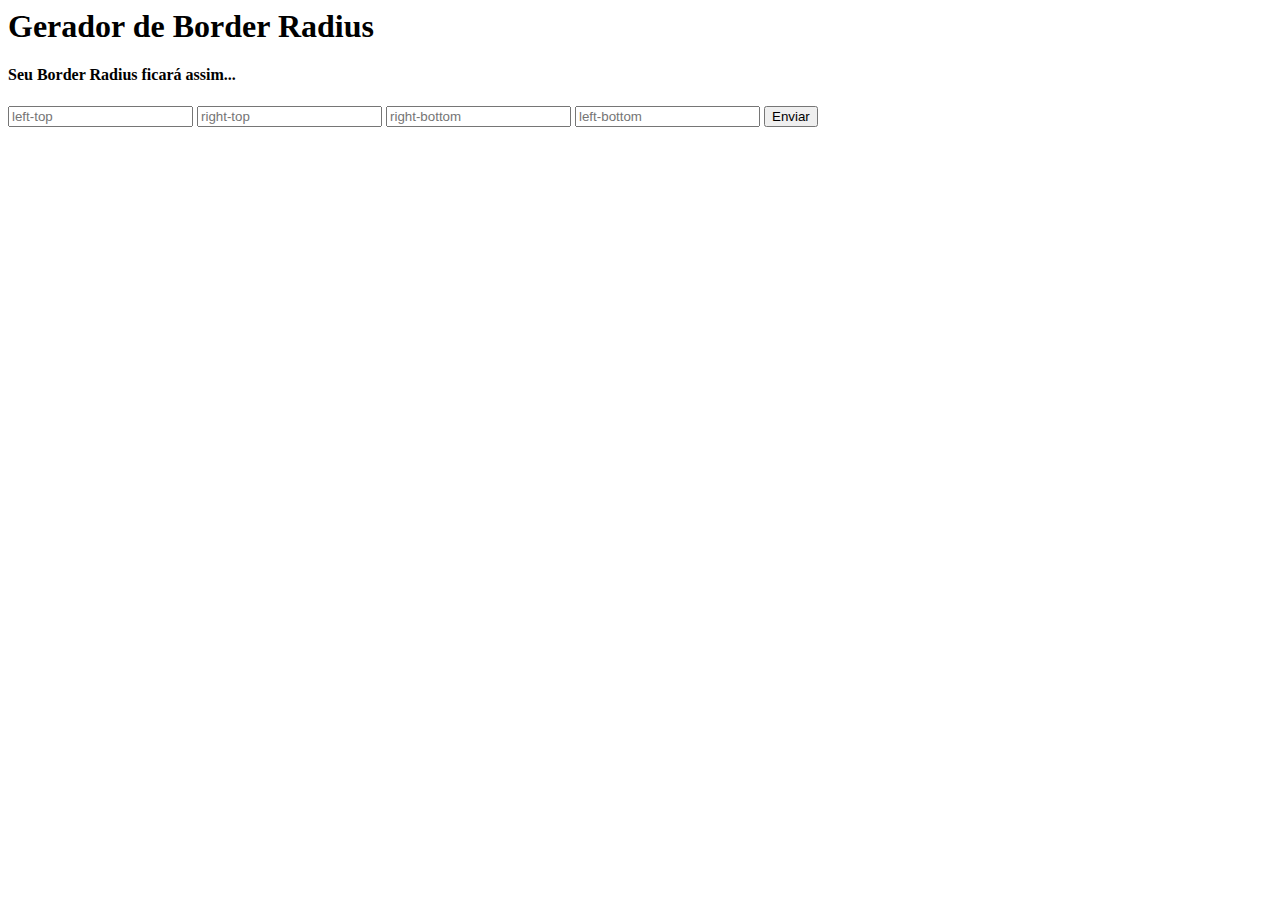
==== border-radius-generator/brgenerator.html @ 6e19cc21 "Add files via upload" ====
<html lang="pt">

<head>

    <meta charset="UTF-8">
    <meta name="viewport" content="width=device-width, initial-scale=1.0">
    <link rel="stylesheet" href="style.css">
    <title>Gerador de Border Radius</title>

</head>

<body>
    <header>
        <h1>Gerador de Border Radius</h1>
    </header>

    <div class="box">
        <h4 id="box-text">Seu Border Radius ficará assim...</h4>
    </div>

    <form id="inputs">
        <input id="top" type="text" placeholder="left-top">
        <input id="right" type="text" placeholder="right-top">
        <input id="bottom" type="text" placeholder="right-bottom">
        <input id="left" type="text" placeholder="left-bottom">
        <input id="button" type="submit" value="Enviar">
    </form>
    
    <script src="scripts.js"></script>
    
</body>

</html>
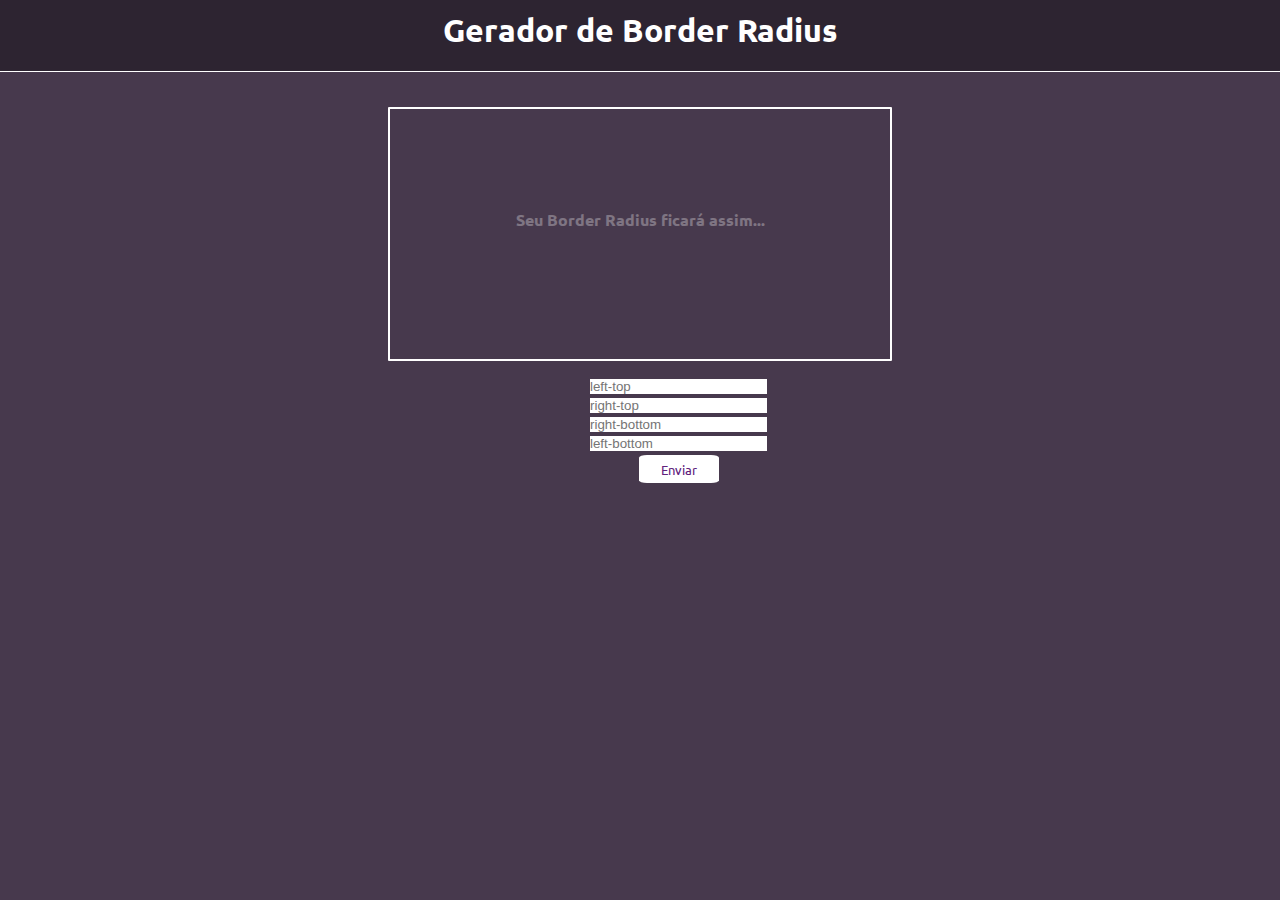
==== commit df116d9f: "Update brgenerator.html" ====
--- a/border-radius-generator/brgenerator.html
+++ b/border-radius-generator/brgenerator.html
@@ -4,7 +4,7 @@
 
     <meta charset="UTF-8">
     <meta name="viewport" content="width=device-width, initial-scale=1.0">
-    <link rel="stylesheet" href="style.css">
+    <link rel="stylesheet" href="stylebr.css">
     <title>Gerador de Border Radius</title>
 
 </head>
@@ -26,8 +26,8 @@
         <input id="button" type="submit" value="Enviar">
     </form>
     
-    <script src="scripts.js"></script>
+    <script src="scriptsbr.js"></script>
     
 </body>
 
-</html>+</html>
--- a/border-radius-generator/stylebr.css
+++ b/border-radius-generator/stylebr.css
@@ -0,0 +1,81 @@
+@import url('https://fonts.googleapis.com/css?family=Ubuntu:400,700&display=swap');
+
+:root {
+   --border-radius: 1px;
+   --border-radius2: 1px;
+   --border-radius3: 1px;
+   --border-radius4: 1px;
+}
+
+*{
+    margin: 0;
+    padding: 0;
+    border: 0;
+}
+
+body {
+    font-family: 'Ubuntu', sans-serif;
+    background-color: rgb(71, 57, 77);
+}
+
+header h1 {
+    text-align: center;
+    background-color: rgba(0, 0, 0, 0.363);
+    color: white;
+    padding-top: 10px;
+    padding-bottom: 20px;
+    margin-bottom: 35px;
+    border-bottom: solid 1px;
+}
+
+.box {
+    padding: 100px;
+    width: 300px;
+    height: 50px;
+    margin: 0 auto;
+    border: 2px solid;
+    color: white;
+    border-radius: var(--border-radius) var(--border-radius2) var(--border-radius3) var(--border-radius4);
+}
+
+.box #box-text {
+    text-align: center;
+    opacity: 30%;
+}
+
+#inputs {
+    display: grid;
+    grid-template-columns: 4fr;
+    margin: 18 590;
+    width: 28px;
+    border-radius: 5%;
+}
+
+#inputs #right {
+    margin-top: 4px;
+    margin-bottom: 4px;
+}
+
+#inputs #bottom  {
+    margin-bottom: 4px;
+}
+
+
+#inputs #button {
+    margin: 4 auto;
+    cursor: pointer;
+    width: 80px;
+    height: 28px;
+    border: 0;
+    border-radius: 10%;
+    background-color: rgb(255, 255, 255);
+    color: rgb(97, 34, 124);
+    font-family: 'Ubuntu', sans-serif;
+}
+
+#inputs #button:hover {
+    color: rgb(255, 255, 255);
+    transition: color 1900ms;
+    background-color: rgb(125, 0, 150);
+    transform: background-color 1860ms;
+}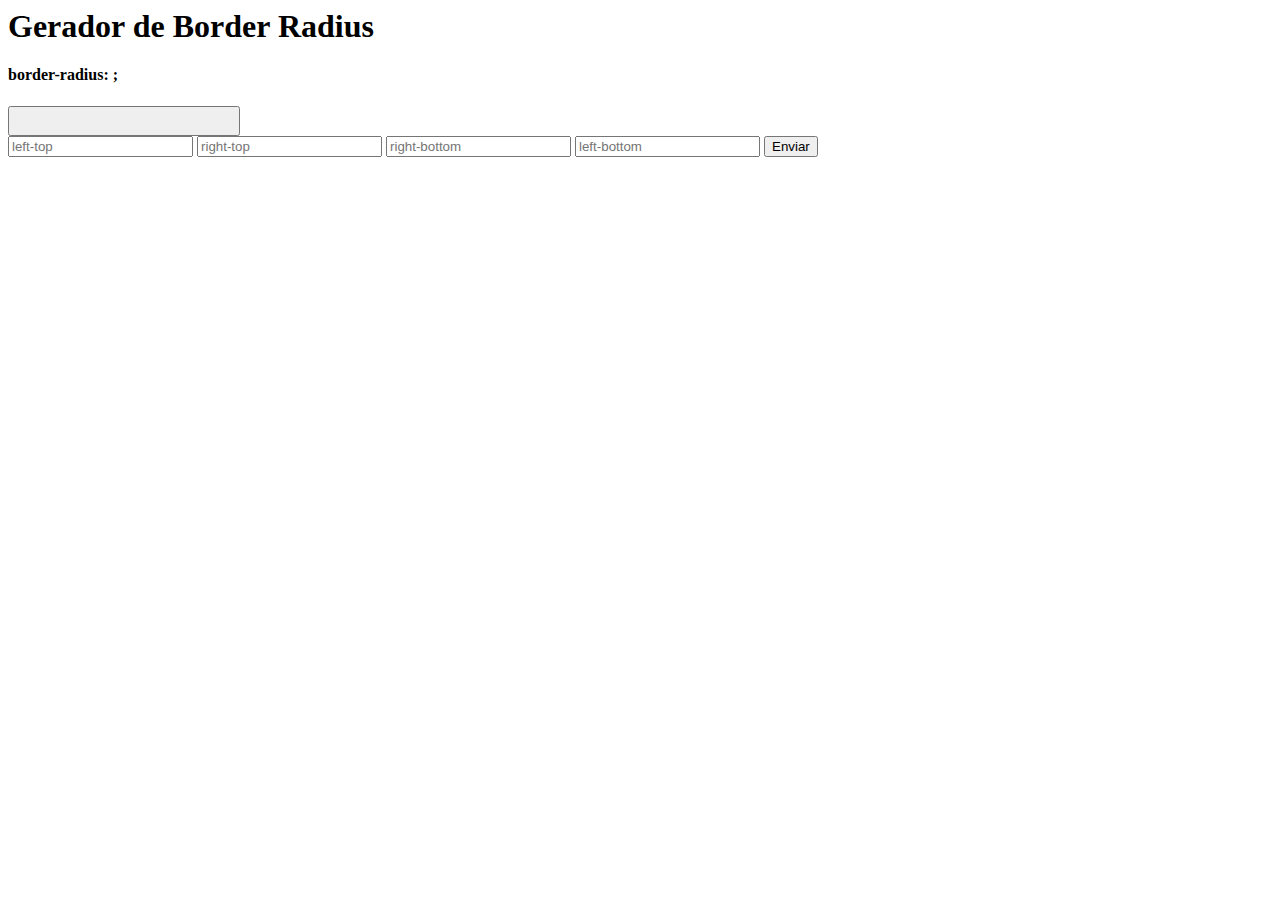
==== commit 54d6411b: "Update brgenerator.html" ====
--- a/border-radius-generator/brgenerator.html
+++ b/border-radius-generator/brgenerator.html
@@ -4,7 +4,9 @@
 
     <meta charset="UTF-8">
     <meta name="viewport" content="width=device-width, initial-scale=1.0">
-    <link rel="stylesheet" href="stylebr.css">
+    <link rel="stylesheet" href="style.css">
+    <link href="https://fonts.googleapis.com/icon?family=Material+Icons"
+      rel="stylesheet">
     <title>Gerador de Border Radius</title>
 
 </head>
@@ -14,19 +16,21 @@
         <h1>Gerador de Border Radius</h1>
     </header>
 
-    <div class="box">
-        <h4 id="box-text">Seu Border Radius ficará assim...</h4>
-    </div>
+        <div class="box">
+            <h4 id="box-text">border-radius: ;</h4>
+            <button id="copy-btn"><i class="material-icons">file_copy</i></button>
+        </div>
+        
+        <form id="inputs">
+            <input id="top" type="number" placeholder="left-top">
+            <input id="right" type="number" placeholder="right-top">
+            <input id="bottom" type="number" placeholder="right-bottom">
+            <input id="left" type="number" placeholder="left-bottom">
+            <input id="button" type="submit" value="Enviar">
+        </form>
 
-    <form id="inputs">
-        <input id="top" type="text" placeholder="left-top">
-        <input id="right" type="text" placeholder="right-top">
-        <input id="bottom" type="text" placeholder="right-bottom">
-        <input id="left" type="text" placeholder="left-bottom">
-        <input id="button" type="submit" value="Enviar">
-    </form>
     
-    <script src="scriptsbr.js"></script>
+    <script src="scripts.js"></script>
     
 </body>
 
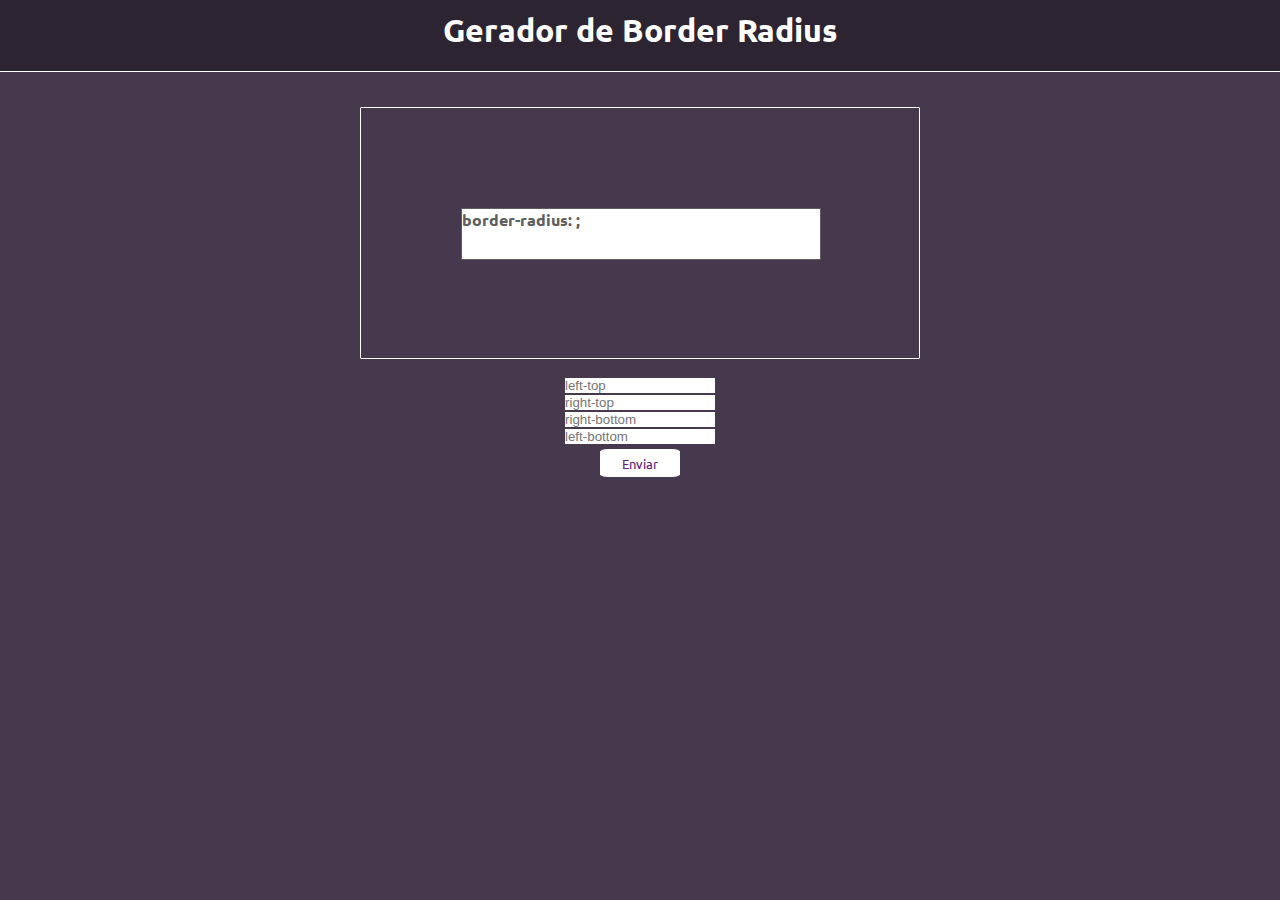
==== commit afe67ae5: "Update brgenerator.html" ====
--- a/border-radius-generator/brgenerator.html
+++ b/border-radius-generator/brgenerator.html
@@ -4,7 +4,7 @@
 
     <meta charset="UTF-8">
     <meta name="viewport" content="width=device-width, initial-scale=1.0">
-    <link rel="stylesheet" href="style.css">
+    <link rel="stylesheet" href="stylebr.css">
     <link href="https://fonts.googleapis.com/icon?family=Material+Icons"
       rel="stylesheet">
     <title>Gerador de Border Radius</title>
@@ -30,7 +30,7 @@
         </form>
 
     
-    <script src="scripts.js"></script>
+    <script src="scriptsbr.js"></script>
     
 </body>
 
--- a/border-radius-generator/stylebr.css
+++ b/border-radius-generator/stylebr.css
@@ -0,0 +1,111 @@
+@import url('https://fonts.googleapis.com/css?family=Ubuntu:400,700&display=swap');
+
+:root {
+   --border-radius1: 1px;
+   --border-radius2: 1px;
+   --border-radius3: 1px;
+   --border-radius4: 1px;
+}
+
+*{
+    margin: 0;
+    padding: 0;
+    border: 0;
+}
+
+body {
+    font-family: 'Ubuntu', sans-serif;
+    background-color: rgb(71, 57, 77);
+}
+
+header h1 {
+    text-align: center;
+    background-color: rgba(0, 0, 0, 0.363);
+    color: white;
+    padding-top: 10px;
+    padding-bottom: 20px;
+    margin-bottom: 35px;
+    border-bottom: solid 1px;
+}
+
+.box {
+    padding: 100px;
+    width: 28%;
+    height: 50px;
+    margin: 0 auto;
+    border: 1px solid;
+    color: white;
+    border-radius: var(--border-radius1) var(--border-radius2) var(--border-radius3) var(--border-radius4);
+}
+
+#box-text {
+    text-align: left;
+    height: 100%;
+    width: 100%;
+    border: 1px solid;
+    background-color: white;
+    color: rgb(94, 94, 94);
+}
+
+#copy-btn {
+    background-color: rgb(71, 57, 77);
+    padding-left: 40%;
+}
+
+.material-icons {
+    color: rgb(255, 255, 255);
+    cursor: pointer;
+    margin: 7px;
+}
+
+.material-icons:hover {
+    color:  rgb(184, 41, 212);
+    transition: color 700ms;
+}
+
+#inputs {
+    display: grid;
+    grid-template-columns: 4fr;
+    margin: 18 auto;
+    width: auto;
+    border-radius: 5%;
+}
+
+#inputs #right {
+  margin: 1 auto;
+    width: 150px;
+}
+
+#inputs #bottom  {
+    margin: 1 auto;
+    width: 150px;
+}
+
+#inputs #top  {
+    margin: 1 auto;
+    width: 150px;
+}
+
+#inputs #left  {
+    margin: 1 auto;
+    width: 150px;
+}
+
+#inputs #button {
+    margin: 4 auto;
+    cursor: pointer;
+    width: 80px;
+    height: 28px;
+    border: 0;
+    border-radius: 10%;
+    background-color: rgb(255, 255, 255);
+    color: rgb(97, 34, 124);
+    font-family: 'Ubuntu', sans-serif;
+}
+
+#inputs #button:hover {
+    color: rgb(255, 255, 255);
+    transition: color 1900ms;
+    background-color: rgb(125, 0, 150);
+    transform: background-color 1860ms;
+}
